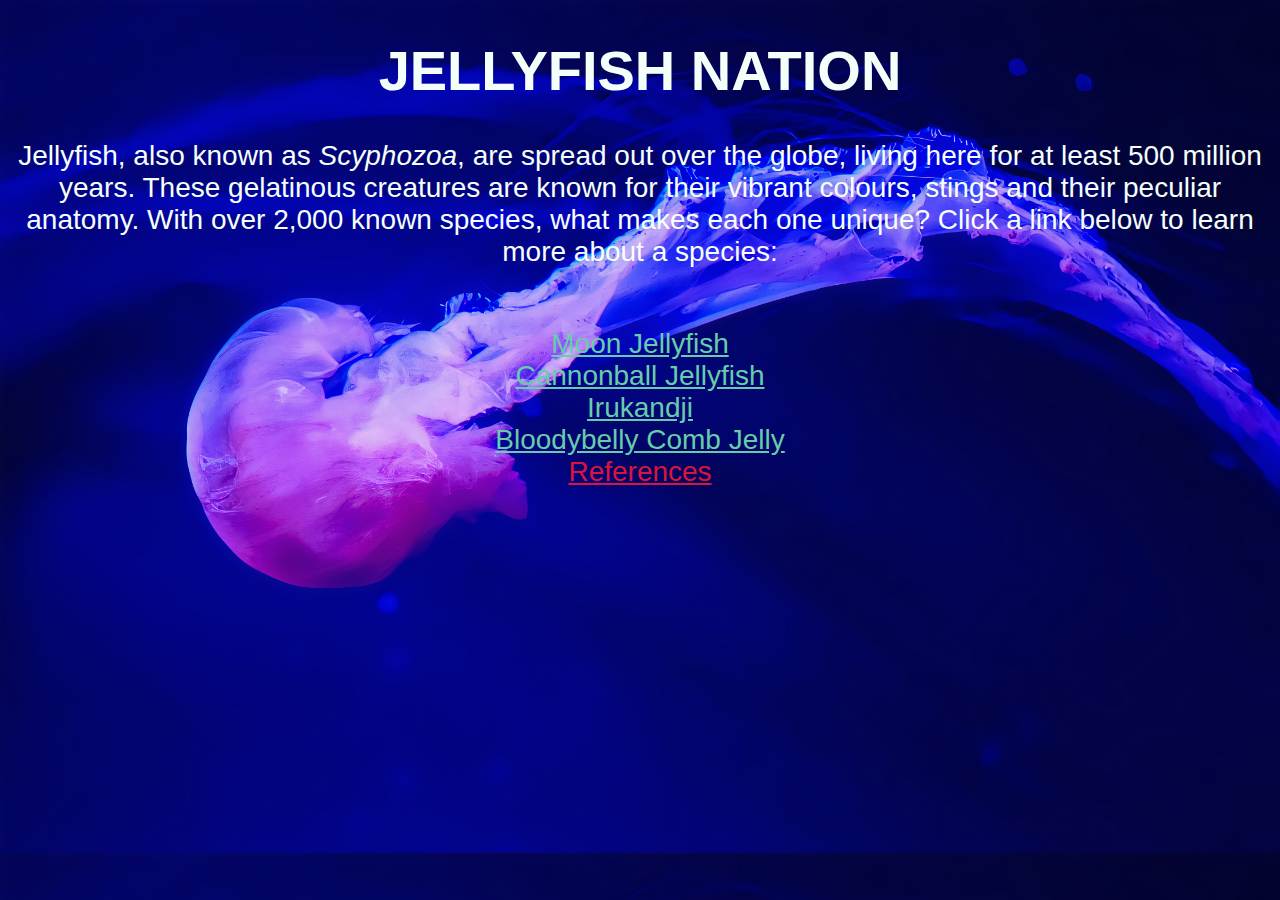
==== index.html @ 38ead8e7 "Add files via upload" ====
<!DOCTYPE html>
<html lang="en">
	<head>
		<meta charset="UTF-8">
		<title>Jellyfish Nation-Home Page</title><!--This title displays on top of the tab-->
		<link rel = "stylesheet" type = "text/css" href = "jellyfish.css">
	</head>
	
	<body class="non-infopage"> <!--This class will be used for pages not about jellyfish-->
	<h1>JELLYFISH NATION</h1>
	<p>Jellyfish, also known as <i>Scyphozoa</i>, are spread out over the globe, living here for at least 500 million years. These gelatinous creatures are known
	for their vibrant colours, stings and their peculiar anatomy. With over 2,000 known species, what makes each one unique? Click a link below to learn more
	about a species:</p><br>
	<!--Links to jellyfish pages-->
	<a href="MoonJelly.html">Moon Jellyfish</a><br>
	<a href="CannonballJelly.html">Cannonball Jellyfish</a><br>
	<a href="Irukandji.html">Irukandji</a><br>
	<a href="Bloodbelly.html">Bloodybelly Comb Jelly</a><br>
	<a id="reference" href="references.html">References</a>
	</body>
</html>
---- jellyfish.css ----
/* Style for the home and reference page*/
.non-infopage{
	text-align:center;
	font-size:28px;
	background-image:url("images/homepage.jpg");
	background-size:cover;
	color:MintCream;
	font-family:Geneva, Verdana, sans-serif;
}
/*Moon Jellyfish header+footer colour */
.mj{
	text-align:center;
	color:PaleVioletRed;
}

/* Moon Jellyfish page style */
.moon{
	font-size:20px;
	font-family:Geneva, Verdana, sans-serif;
	background-color:MistyRose;
	color:salmon;
}
/* Moon Jellyfish h3 colour*/
.mhead{
	color:orchid;
}
/* Colour for links*/
a{
	color:#66CDAA;
}
/* Moon Jellyfish img*/
#moonbg{
	width:1000px;
	height:600px;
}
/* Img of where Moon Jelly populations are located*/
#moonpop{
	width:800px;
	height:472px;
}
/* Image of Moon Jelly anatomy*/
#moonant{
	width:700px;
	height:500px;
}
/*img of Moon Jelly sting */
#moonsting{
	width:600px;
	height:400px;
}
/* Header+Footer colour for moon jelly page*/
.borderM{
	background-color:LightPink;
}
/* Style for Cannonball Jelly page*/
.cannon{
	font-size:20px;
	font-family:Geneva, Verdana, sans-serif;
	background-color:PeachPuff;
	color:coral;
}
/* cannonball header and footer colour*/
.cj{
	text-align:center;
	color:FireBrick;
}
/* cannonball h3 colour*/
.chead{
	color:peru;
}
/* cannonball jellyfish img*/
#cannonbg{
	width:1000px;
	height:500px;
}
/*cannonball habitat*/
#cannonpop{
	width:960px;
	height:540px;
}
/* cannonball anatomy img*/
#cannonant{
	width:500px;
	height:400px;
}
/* cannonball header+footer background colour*/
.borderC{
	background-color:tomato;
}
/* Irukandji header+footer colour*/
.ij{
	text-align:center;
	color:RoyalBlue;
}
/* style for irukandji page*/
.irukandji{
	font-size:20px;
	font-family:Geneva, Verdana, sans-serif;
	background-color:azure;
	color:DeepSkyBlue;
}
/*irukandji h3 colour*/
.ihead{
	color:DodgerBlue;
}
/*irukandji header+footer background colour*/
.borderI{
	background-color:LightBlue;
}
/*irukandji img*/
#irukandjibg{
	width:800px;
	height:500px;
}
/*irukandji habitat*/
#irukandjipop{
	width:500px;
	height:400px;
}
/* irukandji anatomy img*/
#irukandjiant{
	width:450px;
	height:340px;
}
/* irukandji prey img*/
#irukandjiprey{
	width:600px;
	height:400px;
}
/* irukandji predator img*/
#irupred{
	width:600px;
	height:400px;
}
/*Bloodybelly header+footer colour*/
.bcj{
	text-align:center;
	color:#A70000;
}
/*bloodybelly h3 colour*/
.bhead{
	color:#FF0000;
}
/* style for bloodybelly page*/
.bloodbelly{
	font-size:20px;
	font-family:Geneva, Verdana, sans-serif;
	background-color:#FFBABA;
	color:#FF6C6C;
}
/*bloodybelly header+footer colour*/
.borderB{
	background-color:#FF5252;
}
/*bloodybelly img*/
#bloodybelly{
	width:700px;
	height:430px;
}
/*bloodybelly habitat img*/
#bcjpop{
	width:580px;
	height:460px;
}
/*bloodybelly food img*/
#bfood{
	height:400px;
	width:700px;
}
/*cilia on bloodybelly img*/
#cilia{
	width:600px;
	height:400px;
}
/* navigation bar formatting defined below*/
nav{
	height:80px;
	width:100%;
	position:fixed;
	top:0;
	background:#000000;
	z-index:2;
}

nav ul{
	display:inline-block;
	line-height:80px;
	margin:0 5px;
}

nav a{
	color:white;
	font-size:20px;
	padding: 7px 13px;
	border-radius:3px;
}

nav ul{
	list-style-type:none;
	margin:0;
	padding:0;
	text-align:center;
}

nav li{
	display:inline;
}
/* reference link is differently coloured to emphasize this isn't about jellyfish*/
#reference{
	color:crimson;
}
/*iframe dimensions*/
iframe{
	width:560px;
	height:315px;
}

/*intralink properties*/

.intra{
	color:MidnightBlue;
}
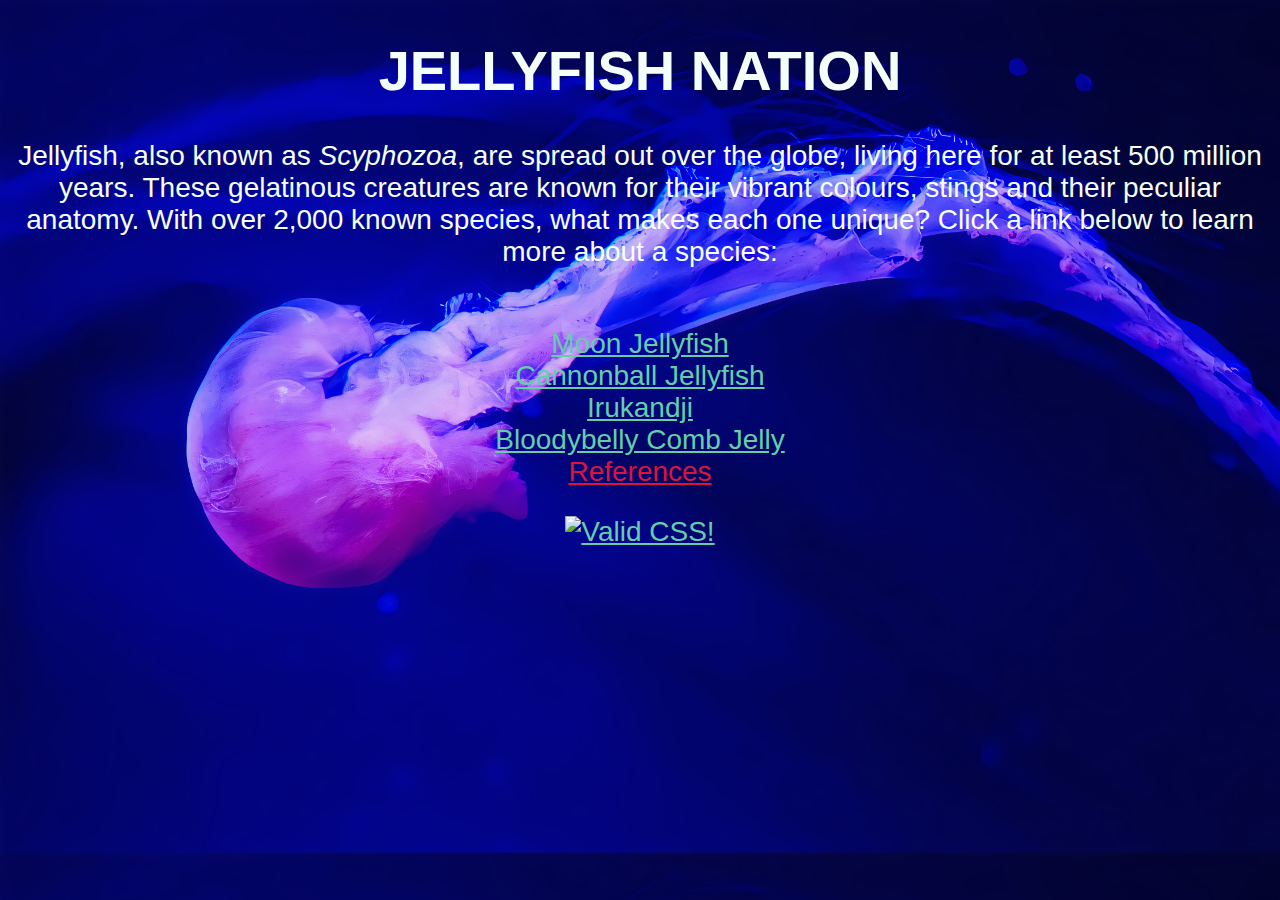
==== commit 82feb6da: "Update index.html" ====
--- a/index.html
+++ b/index.html
@@ -17,5 +17,12 @@
 	<a href="Irukandji.html">Irukandji</a><br>
 	<a href="Bloodbelly.html">Bloodybelly Comb Jelly</a><br>
 	<a id="reference" href="references.html">References</a>
+	<p>
+   	<a href="https://jigsaw.w3.org/css-validator/check/referer">
+        <img style="border:0;width:88px;height:31px"
+        src="https://jigsaw.w3.org/css-validator/images/vcss"
+        alt="Valid CSS!">
+        </a>
+        </p>
 	</body>
-</html>+</html>
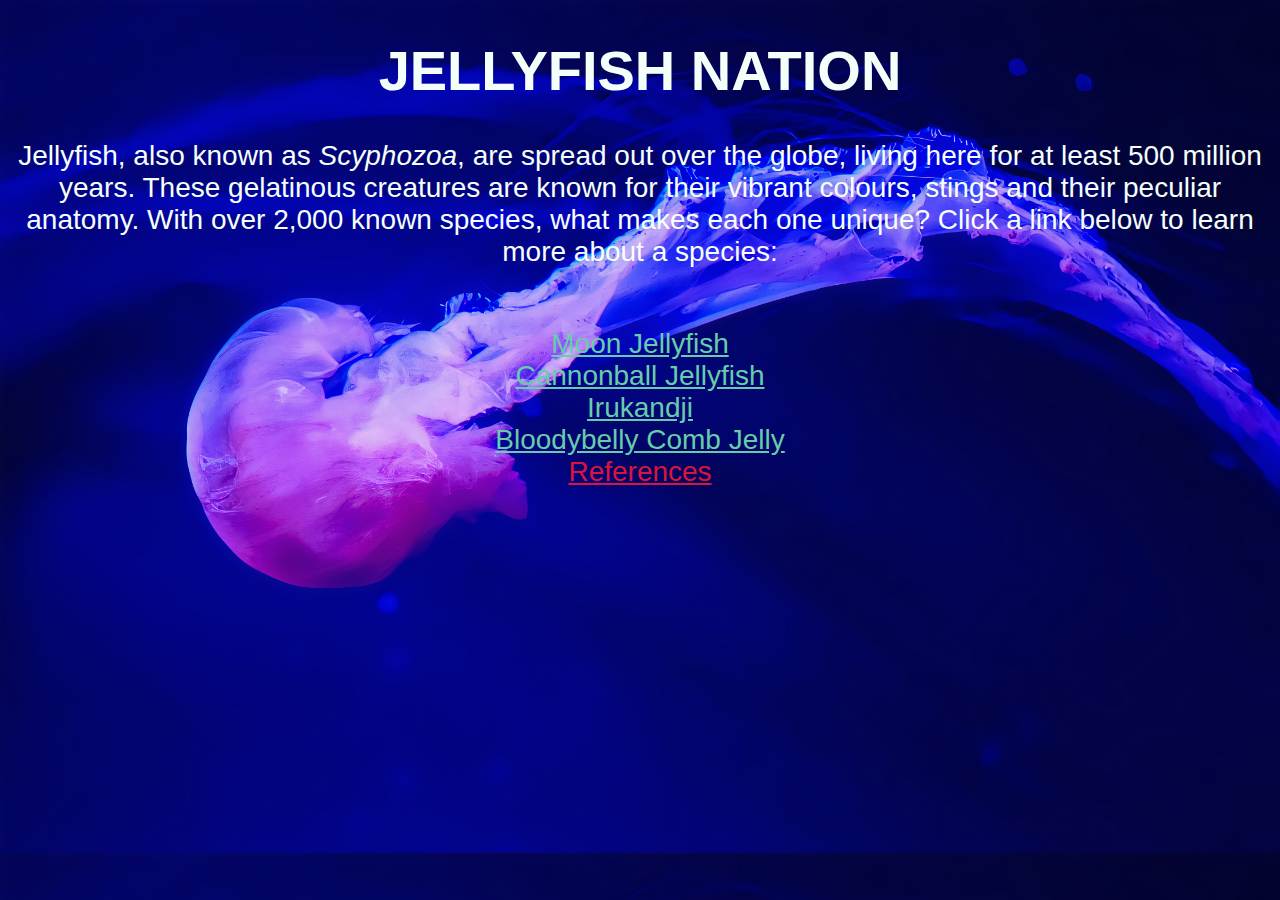
==== commit e46689d6: "Update index.html" ====
--- a/index.html
+++ b/index.html
@@ -17,12 +17,5 @@
 	<a href="Irukandji.html">Irukandji</a><br>
 	<a href="Bloodbelly.html">Bloodybelly Comb Jelly</a><br>
 	<a id="reference" href="references.html">References</a>
-	<p>
-   	<a href="https://jigsaw.w3.org/css-validator/check/referer">
-        <img style="border:0;width:88px;height:31px"
-        src="https://jigsaw.w3.org/css-validator/images/vcss"
-        alt="Valid CSS!">
-        </a>
-        </p>
 	</body>
 </html>
